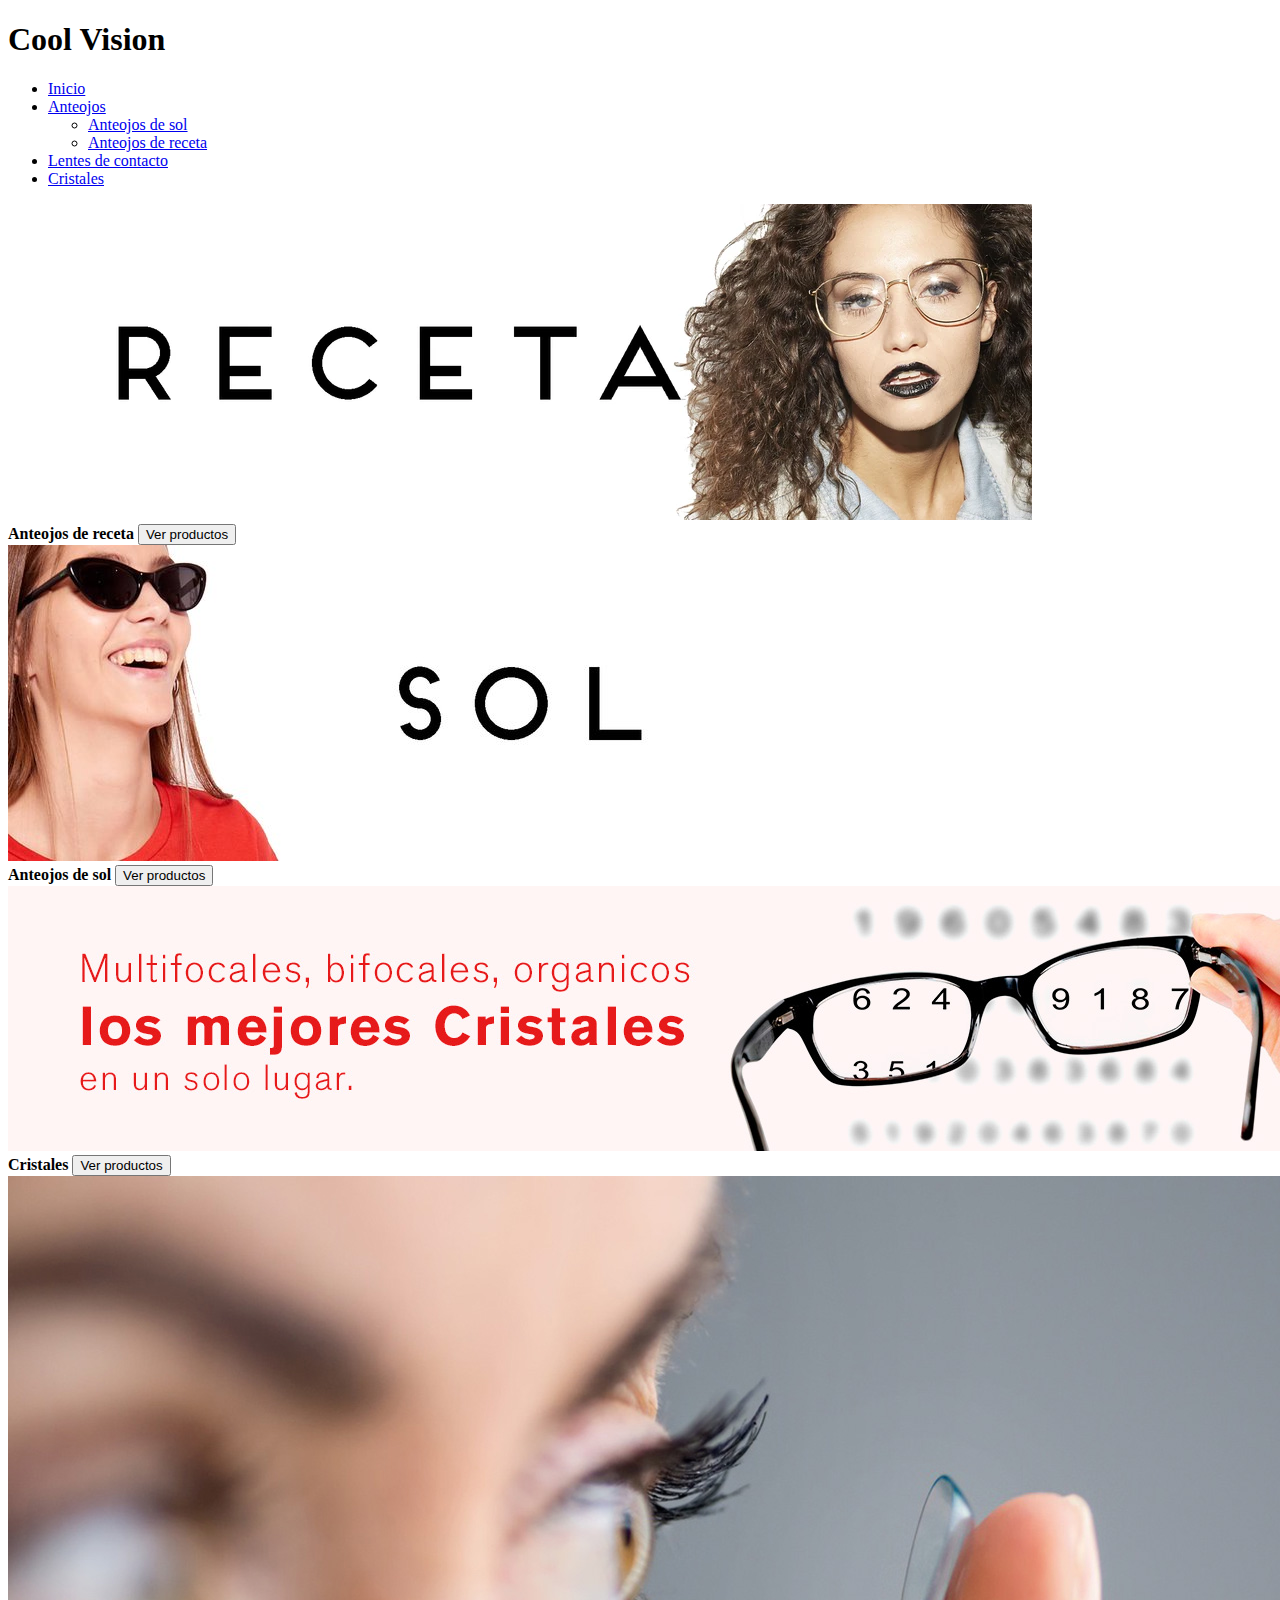
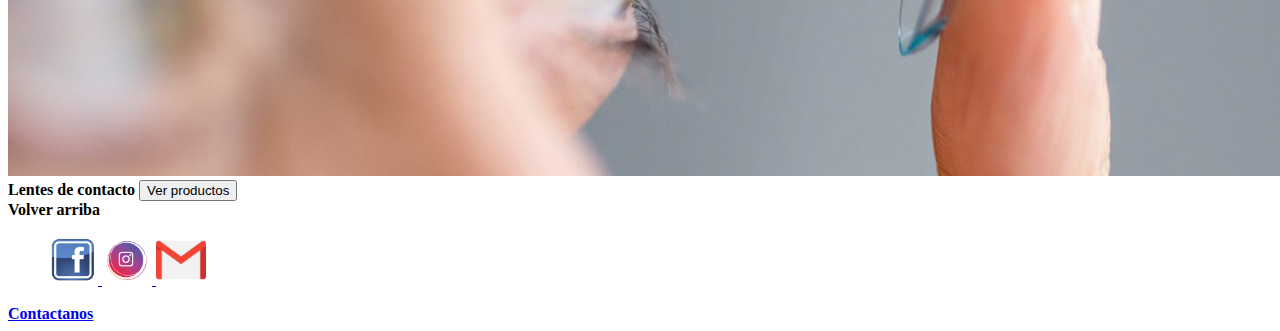
==== index.html @ c769da92 "arreglando problema" ====
<!DOCTYPE html>
<html lang="en">
<head>
    <meta charset="UTF-8">
    <meta http-equiv="X-UA-Compatible" content="IE=edge">
    <meta name="viewport" content="width=device-width, initial-scale=1.0">
    <meta name="description" content="Optica en Buenos Aries, Capital Federal. Venta de anteojos de receta y anteojos de sol.">
    <meta name="keywords" content="ANTEOJOS, LENTES DE CONTACTO, LENTES, CRISTALES, SOL">
    <link href="https://cdn.jsdelivr.net/npm/bootstrap@5.0.0-beta3/dist/css/bootstrap.min.css" rel="stylesheet" integrity="sha384-eOJMYsd53ii+scO/bJGFsiCZc+5NDVN2yr8+0RDqr0Ql0h+rP48ckxlpbzKgwra6" crossorigin="anonymous">
    <link rel="preconnect" href="https://fonts.gstatic.com">
    <link href="https://fonts.googleapis.com/css2?family=Fredoka+One&display=swap" rel="stylesheet">
    <link href="https://fonts.googleapis.com/css2?family=Ranchers&display=swap" rel="stylesheet">
    <link rel="stylesheet" href="css/Style02.css">
    <title>Cool Vision®</title>
</head>
<body>
    <div class="container-fluid p-0">
        <header class="cabeza row">
            <h1 class="cabeza__logo">Cool Vision</h1>
                <nav col-12>
                    <ul class="menuPag d-flex justify-content-around catalogos nav nav-pills">
                        <li class="nav-item">
                        <a class="menuPag__catalogos bg-transparent color-brown nav-link active" aria-current="page" href="index.html">Inicio</a>
                        </li>
                        <li class="nav-item dropdown">
                        <a class="menuPag__catalogos nav-link dropdown-toggle" data-bs-toggle="dropdown" href="#" role="button" aria-expanded="false">Anteojos</a>
                        <ul class="bgYellow dropdown-menu">
                            <li>
                                <a class="menuPag__catalogos bgYellow dropdown-item" href="Anteojosol02.html">Anteojos de sol</a>
                            </li>
                            <li>
                                <a class="menuPag__catalogos bgYellow dropdown-item" href="Anteojosreceta02.html">Anteojos de receta</a>
                            </li>
                        </ul>
                        </li>
                        <li class="nav-item">
                        <a class="menuPag__catalogos nav-link" href="#">Lentes de contacto</a>
                        </li>
                        <li class="nav-item">
                            <a class="menuPag__catalogos nav-link" href="cristales02.html">Cristales</a>
                        </li>
                    </ul>
                </nav>
        </header>
        <main>
            <div class="container-fluid p-0">
                <div class="row p-0 m-0">
                    <div class="col imgBanner p-0 m-0">
                        <img src="Img/P/Banneranteojorec01.jpg" alt="" class="imgBanner__img img-fluid ">
                            <div class="imgBanner__boton">
                                <strong class="txtBanner">Anteojos de receta</strong>
                                <a href="Anteojosreceta02.html">
                                    <button type="button" class="txtBannerButt btn btn-outline-light">Ver productos</button>
                                </a>
                            </div>
                    </div>
                </div>
                <div class="row p-0 m-0">
                    <div class="col imgBanner p-0 m-0">
                        <img src="Img/P/Banneranteojosol01.jpg" alt="" class="imgBanner__img img-fluid">
                            <div class="imgBanner__boton">
                                <strong class="txtBanner">Anteojos de sol</strong>
                                <a href="Anteojosol02.html">
                                    <button type="button" class="txtBannerButt btn btn-outline-light">Ver productos</button>
                                </a>
                            </div>
                    </div>
                </div>
                <div class="row p-0 m-0">
                    <div class="col imgBanner p-0 m-0">
                        <img src="Img/P/bannercristales.jpg" alt="" class="imgBanner__img img-fluid">
                            <div class="imgBanner__boton">
                                <strong class="txtBanner">Cristales</strong>
                                <a href="cristales02.html">
                                    <button type="button" class="txtBannerButt btn btn-outline-light">Ver productos</button>
                                </a>
                            </div>
                    </div>
                </div>
                <div class="row p-0 m-0">
                    <div class="col imgBanner p-0 m-0">
                        <img src="Img/P/bannerlentescontacto.jpg" alt="" class="imgBanner__img img-fluid">
                            <div class="imgBanner__boton">
                                <strong class="txtBanner">Lentes de contacto</strong>
                                <a href="**">
                                    <button type="button" class="txtBannerButt btn btn-outline-light">Ver productos</button>
                                </a>
                            </div>
                    </div>
                </div>
            </div>
        
        </main>
        <footer class="pie row">
            <strong class="pie__h2">Volver arriba</strong>
            <nav class="pie__redes">
                <ul class="listaRedes">
                                   
                    <a href="http://www.facebook.com" class="listaRedes__boton">
                        <img src="ImgRedes/facebookBoton.png" alt="facebook" width="50px" class="listaRedes__rotacionImg listaRedes__rotacionImg--transforms">
                    </a>
               
                    <a href="http://www.instagram.com" class="listaRedes__boton">
                         <img src="ImgRedes/InstaBoton.png" alt="instagram" width="50px" class="listaRedes__rotacionImg listaRedes__rotacionImg--transforms">
                    </a>
               
                    <a href="http://www.Gmail.com" class="listaRedes__boton">
                        <img src="ImgRedes/botonGmail.png" alt="Gmail" width="50px" class="listaRedes__rotacionImg listaRedes__rotacionImg--transforms">
                    </a>
                </ul>
            </nav>
            <strong class="pie__h3 m-0"><a href="Contacto02.html" class="txtPink txtPink--font">Contactanos</a></strong>    
        </footer>
    </div>
    

    



    


















    <script src="https://cdn.jsdelivr.net/npm/@popperjs/core@2.9.1/dist/umd/popper.min.js" integrity="sha384-SR1sx49pcuLnqZUnnPwx6FCym0wLsk5JZuNx2bPPENzswTNFaQU1RDvt3wT4gWFG" crossorigin="anonymous"></script>
    <script src="https://cdn.jsdelivr.net/npm/bootstrap@5.0.0-beta3/dist/js/bootstrap.bundle.min.js" integrity="sha384-JEW9xMcG8R+pH31jmWH6WWP0WintQrMb4s7ZOdauHnUtxwoG2vI5DkLtS3qm9Ekf" crossorigin="anonymous"></script>
</body>
</html>
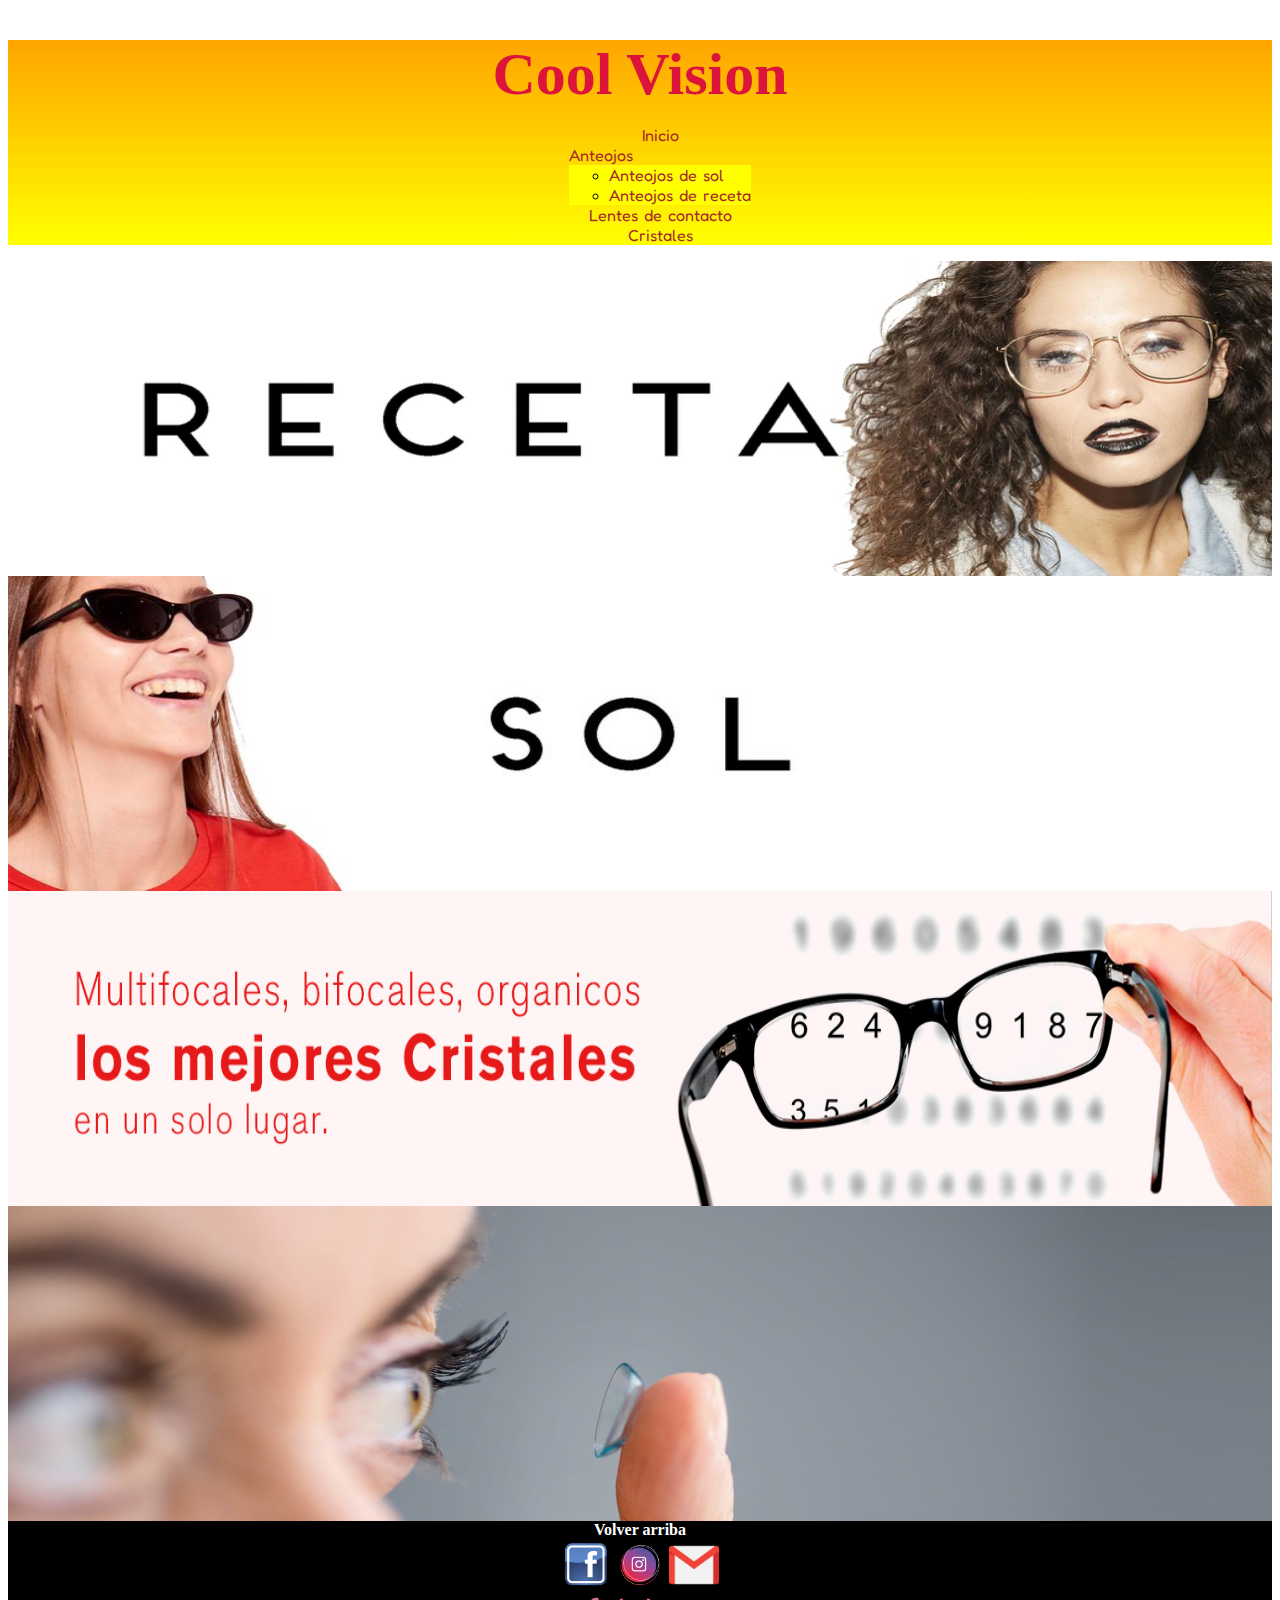
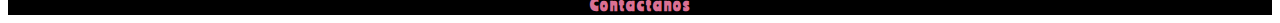
==== commit 3e6a3661: "act final" ====
--- a/index.html
+++ b/index.html
@@ -10,7 +10,7 @@
     <link rel="preconnect" href="https://fonts.gstatic.com">
     <link href="https://fonts.googleapis.com/css2?family=Fredoka+One&display=swap" rel="stylesheet">
     <link href="https://fonts.googleapis.com/css2?family=Ranchers&display=swap" rel="stylesheet">
-    <link rel="stylesheet" href="css/Style02.css">
+    <link rel="stylesheet" href="css/style02.css">
     <title>Cool Vision®</title>
 </head>
 <body>
@@ -34,7 +34,7 @@
                         </ul>
                         </li>
                         <li class="nav-item">
-                        <a class="menuPag__catalogos nav-link" href="#">Lentes de contacto</a>
+                        <a class="menuPag__catalogos nav-link" href="lentesdecontacto02.html">Lentes de contacto</a>
                         </li>
                         <li class="nav-item">
                             <a class="menuPag__catalogos nav-link" href="cristales02.html">Cristales</a>
--- a/css/style02.css
+++ b/css/style02.css
@@ -0,0 +1,133 @@
+.cabeza {
+  background-image: linear-gradient(orange, yellow);
+  position: sticky;
+  top: 0%;
+  z-index: 10; }
+  .cabeza__logo {
+    color: crimson;
+    margin-bottom: 0px;
+    text-align: center;
+    font-size: 60px; }
+
+.menuPag {
+  list-style-type: none;
+  align-items: center;
+  justify-items: center; }
+  .menuPag__catalogos {
+    color: brown !important;
+    font-family: 'Fredoka One', cursive;
+    text-decoration: none;
+    word-spacing: 2px;
+    align-items: center; }
+
+.color-brown {
+  color: brown; }
+
+.pie {
+  background-color: black;
+  text-align: center; }
+  .pie__h2 {
+    color: white;
+    text-align: center;
+    margin: 0%;
+    background-color: black;
+    text-align: center; }
+  .pie__redes {
+    background-color: black;
+    text-align: center; }
+  .pie__h3 {
+    background-color: black;
+    text-align: center; }
+
+.listaRedes {
+  margin: 0%;
+  padding: 0%;
+  text-align: center;
+  text-decoration: none;
+  background-color: black; }
+  .listaRedes__boton {
+    text-decoration: none;
+    padding: 0%;
+    margin: 0%; }
+  .listaRedes__rotacionImg {
+    transition: 1s; }
+    .listaRedes__rotacionImg--transforms:hover {
+      transform: rotate(360deg); }
+
+.txtPink {
+  color: palevioletred; }
+  .txtPink--font {
+    font-family: 'Ranchers', cursive;
+    letter-spacing: 2px;
+    margin-bottom: 0px;
+    text-decoration: none; }
+
+.txtPink:hover {
+  color: palevioletred; }
+
+.bgYellow {
+  background-color: yellow; }
+
+.bgYellow:hover {
+  background-color: yellow; }
+
+.left {
+  left: 100px; }
+
+.bgGrey {
+  background-color: lightgrey; }
+
+.card-text {
+  min-height: 3rem; }
+
+.imgBanner {
+  position: relative;
+  display: flex; }
+  .imgBanner__img {
+    height: 35vh;
+    min-width: 100%;
+    display: block; }
+  .imgBanner__boton {
+    position: absolute;
+    top: 0%;
+    left: 0;
+    background: rgba(0, 0, 0, 0.6);
+    width: 100%;
+    height: 100%;
+    color: white;
+    display: flex;
+    flex-direction: column;
+    align-items: center;
+    justify-content: center;
+    opacity: 0;
+    transition: opacity 0.3s; }
+  .imgBanner__boton > * {
+    transform: translateY(20px);
+    transition: transform 0.3s; }
+  .imgBanner__boton:hover {
+    opacity: 1; }
+  .imgBanner__boton:hover > * {
+    transform: translateY(0px); }
+
+.txtBanner {
+  color: crimson;
+  font-size: 40px; }
+
+.txtBannerButt{
+  color: crimson;
+  font-size: 20px;
+}
+
+.lentesTxt {
+  font-size: 15px; }
+
+.imgCristales {
+  height: 300px;
+  width: 100%; }
+
+.titulosH2 {
+  background-color: blue;
+  font-family: 'Anton', sans-serif;
+  padding-bottom: 3;
+  margin: 0%;
+  color: crimson; }
